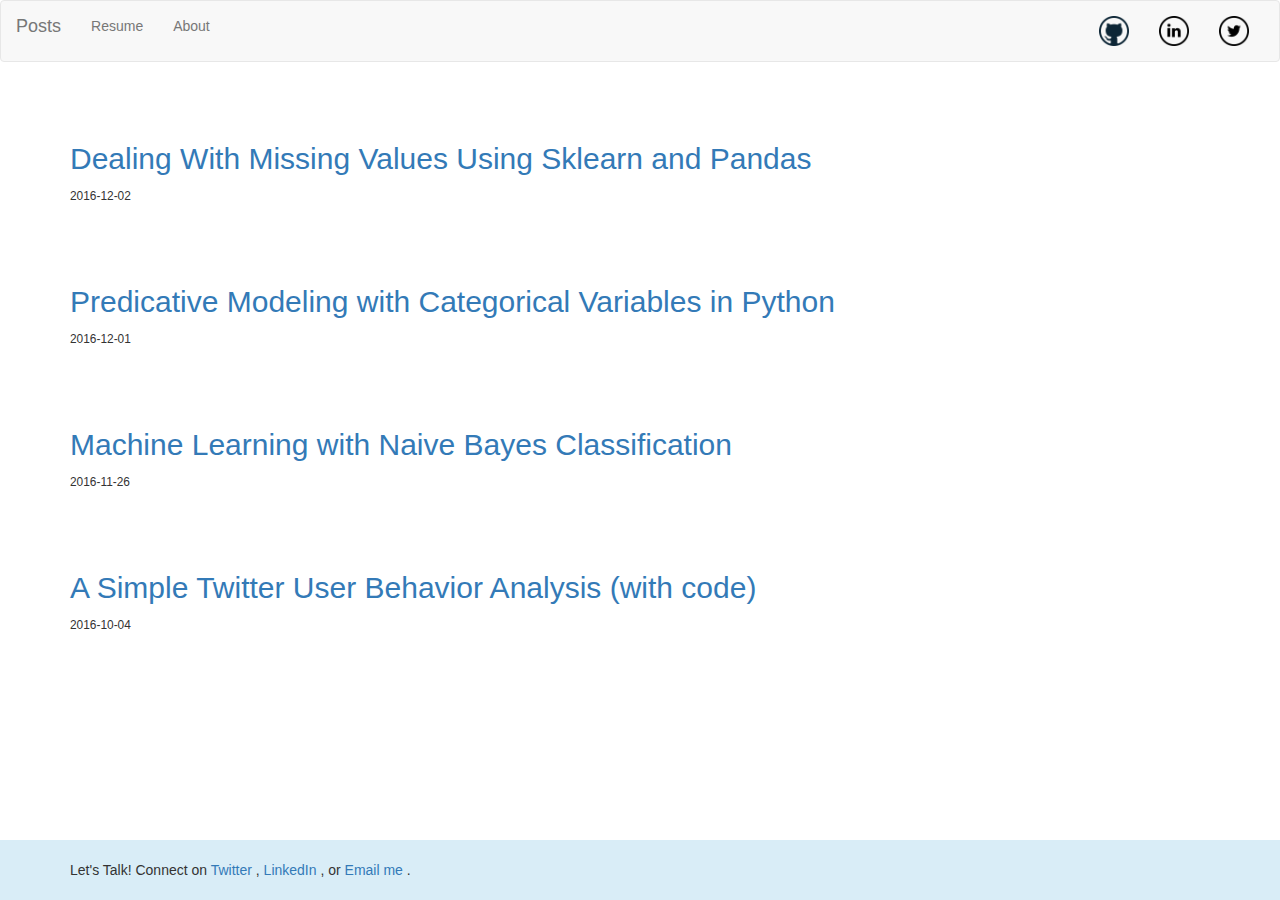
==== posts/index.html @ 8204fedd "fourth post" ====
<!DOCTYPE html>
<html lang="en">
<head>
  
	<title> Posts- Sajjan's Blog </title>

  <meta charset="utf-8">
  <meta name="viewport" content="width=device-width, initial-scale=1">
  <link rel="icon" href="../static/img/sajjan.jpg">

  <link rel="stylesheet" href="../static/css/main.css">
  <link rel="stylesheet" href="../static/css/bootstrap.min.css">
  <link rel="stylesheet" href="../static/css/sticky-footer-navbar.css">

  <script src="https://ajax.googleapis.com/ajax/libs/jquery/1.12.4/jquery.min.js"></script>
  <script src="https://maxcdn.bootstrapcdn.com/bootstrap/3.3.7/js/bootstrap.min.js">
  </script>
  <script>
  (function(i,s,o,g,r,a,m){i['GoogleAnalyticsObject']=r;i[r]=i[r]||function(){
  (i[r].q=i[r].q||[]).push(arguments)},i[r].l=1*new Date();a=s.createElement(o),
  m=s.getElementsByTagName(o)[0];a.async=1;a.src=g;m.parentNode.insertBefore(a,m)
  })(window,document,'script','https://www.google-analytics.com/analytics.js','ga');
  ga('create', 'UA-86150938-1', 'auto');
  ga('send', 'pageview');
  </script>
  
  <link rel="stylesheet" href="../static/css/bootstrap.min.css ">
  <script src="https://ajax.googleapis.com/ajax/libs/jquery/1.12.4/jquery.min.js"></script>
  <script src="https://maxcdn.bootstrapcdn.com/bootstrap/3.3.7/js/bootstrap.min.js">
  </script>




</head>
<body>
<nav class="navbar navbar-default" style="margin: 0px "> 
  <div class="container-fluid">

  <div class="navbar-header">
      <button type="button" class="navbar-toggle" data-toggle="collapse"
      data-target="#myNavbar">
        <span class="icon-bar"></span>
        <span class="icon-bar"></span>
        <span class="icon-bar"></span>
      </button>
      <a class="navbar-brand" href="index.html"> Posts </a>
  </div>
  <div class="collapse navbar-collapse" id="myNavbar"> 
    <ul class="nav navbar-nav">

      <li><a href="../resume">Resume</a></li>
      <li><a href="#">About</a></li>
      
    </ul>
    
    <ul class="nav navbar-nav navbar-right">
      <li> <a href="https://github.com/ksajjan" target="_blank">
      <img src="../static/img/github.png" style="width: 30px; height=30px"> 
      </a> </li>
      <li> <a href="https://www.linkedin.com/in/sajjan-kumar-a38187a6" target="_blank">
      <img src="../static/img/LinkedIn.png" style="width: 30px; height=30px"> 
      </a></li>
      <li> <a href="https://twitter.com/sajjkum" target="_blank">
      <img src="../static/img/Twitter.png" style="width: 30px; height=30px"> 
      </a></li>

    </ul>
  </div>
  </div>
</nav>



	
		<div class="container">
			
				<h2> <a href="+Imputation+of+missing+values+using+sklearn/index.html">
				Dealing With Missing Values Using Sklearn and Pandas </a>  </h2>
			
    	<small>2016-12-02</small>
    	</div>
	
		<div class="container">
			
				<h2> <a href="Predicative+Modeling+with+Categorical+Variables+In+Python/index.html">
				Predicative Modeling with Categorical Variables in Python </a>  </h2>
			
    	<small>2016-12-01</small>
    	</div>
	
		<div class="container">
			
				<h2> <a href="machine_learning_with_Naive_Bayes/index.html">
				Machine Learning with Naive Bayes Classification </a>  </h2>
			
    	<small>2016-11-26</small>
    	</div>
	
		<div class="container">
			
				<h2> <a href="twitter_user_behaviour_analysis/index.html">
				A Simple Twitter User Behavior Analysis (with code) </a>  </h2>
			
    	<small>2016-10-04</small>
    	</div>
	





<footer class="footer">
      <div class="container">
        <p class="text-muted"> </p>
        Let's Talk!
        Connect on <a href="https://twitter.com/sajjkum" target="_blank">Twitter</a> , <a href=""https://www.linkedin.com/in/sajjan-kumar-a38187a6" target="_blank"">LinkedIn </a>, or <a href="mailto:sajjankumar@gmail.com" target="_blank">Email me </a>.
        
      </div>
</footer>

</body>
</html>
---- static/css/sticky-footer-navbar.css ----
/* Sticky footer styles
-------------------------------------------------- */
html {
  position: relative;
  min-height: 100%;
}
body {
  /* Margin bottom by footer height */
  margin-bottom: 60px;
}
.footer {
  position: fixed;
  bottom: 0;
  width: 100%;
  /* Set the fixed height of the footer here */
  height: 60px;
  background-color: #d9edf7;
}


/* Custom page CSS
-------------------------------------------------- */
/* Not required for template or sticky footer method. */

body > .container {
  padding: 60px 15px 0;
}
.container .text-muted {
  margin: 20px 0;
}

.footer > .container {
  padding-right: 15px;
  padding-left: 15px;
}

code {
  font-size: 80%;
}
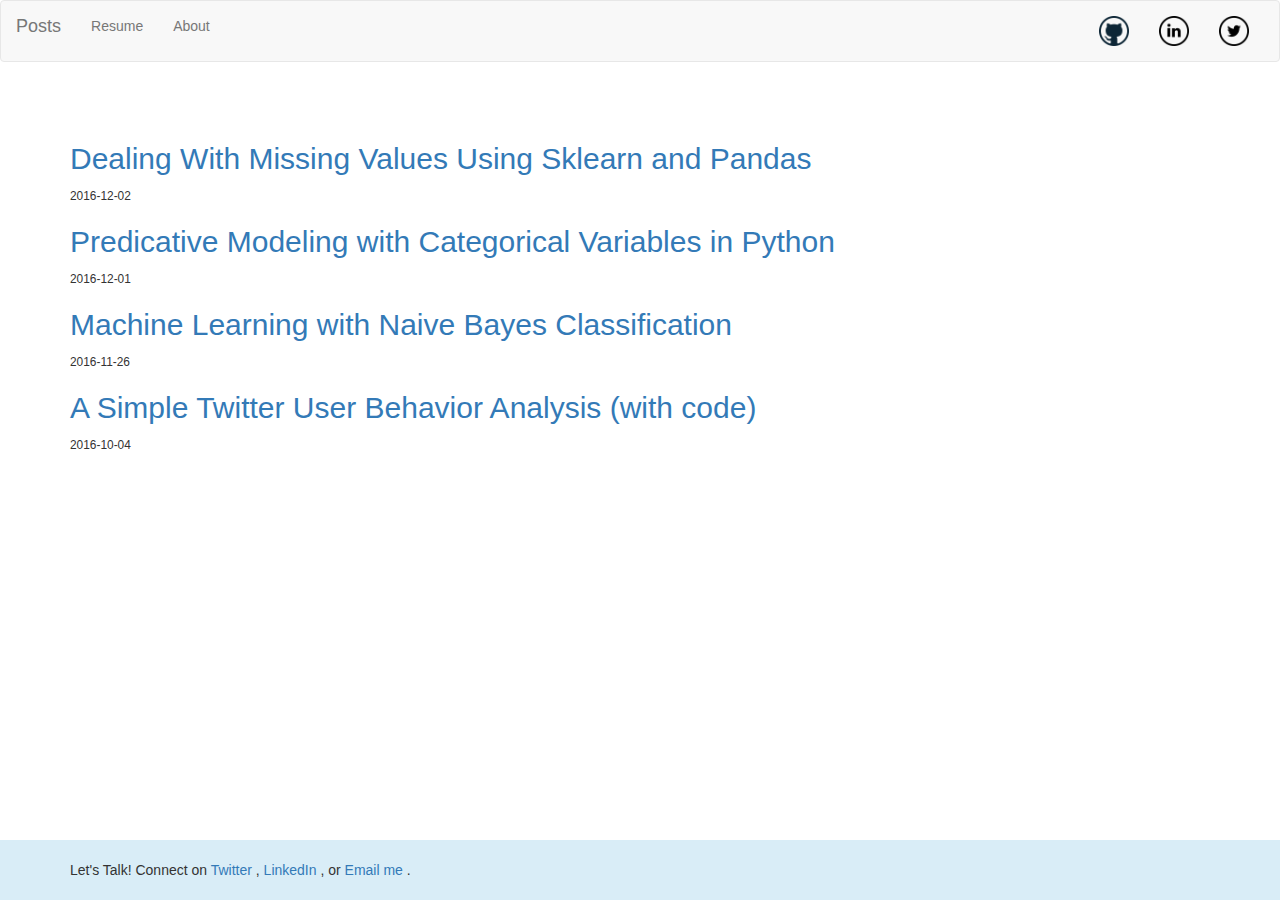
==== commit 83bef4c8: "some editing done" ====
--- a/posts/index.html
+++ b/posts/index.html
@@ -50,7 +50,7 @@
     <ul class="nav navbar-nav">
 
       <li><a href="../resume">Resume</a></li>
-      <li><a href="#">About</a></li>
+      <li><a href="/">About</a></li>
       
     </ul>
     
@@ -72,39 +72,34 @@
 
 
 
-	
-		<div class="container">
+	<div class="container">
+		
+		
 			
 				<h2> <a href="+Imputation+of+missing+values+using+sklearn/index.html">
 				Dealing With Missing Values Using Sklearn and Pandas </a>  </h2>
-			
-    	<small>2016-12-02</small>
-    	</div>
-	
-		<div class="container">
+				<small>2016-12-02</small>
+    	
+		
 			
 				<h2> <a href="Predicative+Modeling+with+Categorical+Variables+In+Python/index.html">
 				Predicative Modeling with Categorical Variables in Python </a>  </h2>
-			
-    	<small>2016-12-01</small>
-    	</div>
-	
-		<div class="container">
+				<small>2016-12-01</small>
+    	
+		
 			
 				<h2> <a href="machine_learning_with_Naive_Bayes/index.html">
 				Machine Learning with Naive Bayes Classification </a>  </h2>
-			
-    	<small>2016-11-26</small>
-    	</div>
-	
-		<div class="container">
+				<small>2016-11-26</small>
+    	
+		
 			
 				<h2> <a href="twitter_user_behaviour_analysis/index.html">
 				A Simple Twitter User Behavior Analysis (with code) </a>  </h2>
-			
-    	<small>2016-10-04</small>
-    	</div>
-	
+				<small>2016-10-04</small>
+    	
+
+    </div>
 
 
 
--- a/static/css/main.css
+++ b/static/css/main.css
@@ -0,0 +1,3 @@
+body {
+	overflow-y : scroll;
+}--- a/static/css/sticky-footer-navbar.css
+++ b/static/css/sticky-footer-navbar.css
@@ -9,7 +9,7 @@
   margin-bottom: 60px;
 }
 .footer {
-  position: fixed;
+  position: absolute;
   bottom: 0;
   width: 100%;
   /* Set the fixed height of the footer here */
@@ -24,6 +24,7 @@
 
 body > .container {
   padding: 60px 15px 0;
+  margin-bottom: 80px;
 }
 .container .text-muted {
   margin: 20px 0;
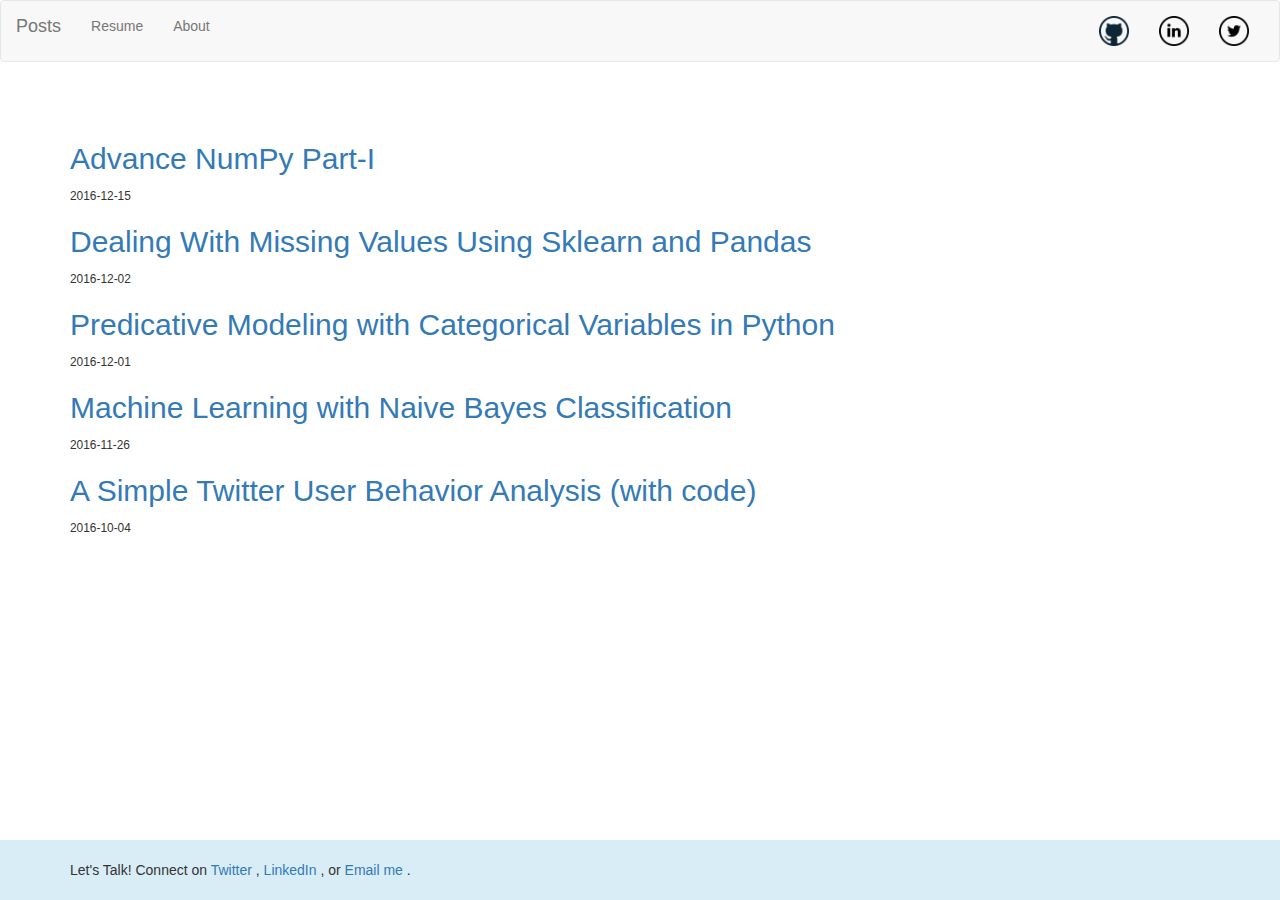
==== commit ed53357b: "fifth post" ====
--- a/posts/index.html
+++ b/posts/index.html
@@ -38,8 +38,7 @@
   <div class="container-fluid">
 
   <div class="navbar-header">
-      <button type="button" class="navbar-toggle" data-toggle="collapse"
-      data-target="#myNavbar">
+      <button type="button" class="navbar-toggle" data-toggle="collapse" data-target="#myNavbar">
         <span class="icon-bar"></span>
         <span class="icon-bar"></span>
         <span class="icon-bar"></span>
@@ -50,7 +49,7 @@
     <ul class="nav navbar-nav">
 
       <li><a href="../resume">Resume</a></li>
-      <li><a href="/">About</a></li>
+      <li><a href="../resume">About</a></li>
       
     </ul>
     
@@ -74,6 +73,12 @@
 
 	<div class="container">
 		
+		
+			
+				<h2> <a href="Advance+Numpy+Part-+I+/index.html">
+				Advance NumPy Part-I </a>  </h2>
+				<small>2016-12-15</small>
+    	
 		
 			
 				<h2> <a href="+Imputation+of+missing+values+using+sklearn/index.html">
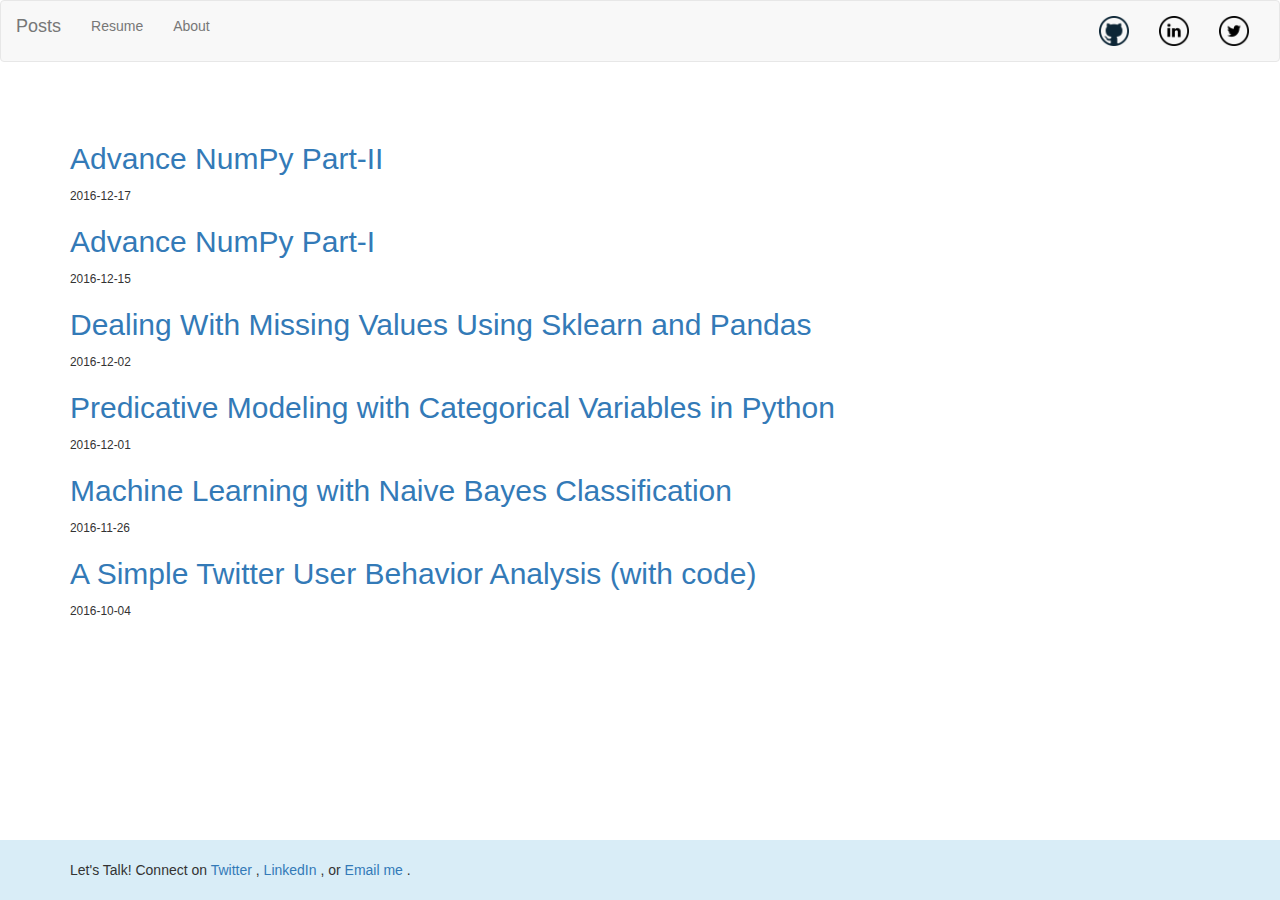
==== commit 7368e5aa: "Sixth post" ====
--- a/posts/index.html
+++ b/posts/index.html
@@ -75,6 +75,12 @@
 		
 		
 			
+				<h2> <a href="Advance+NumPy+Part-2+/index.html">
+				Advance NumPy Part-II </a>  </h2>
+				<small>2016-12-17</small>
+    	
+		
+			
 				<h2> <a href="Advance+Numpy+Part-+I+/index.html">
 				Advance NumPy Part-I </a>  </h2>
 				<small>2016-12-15</small>
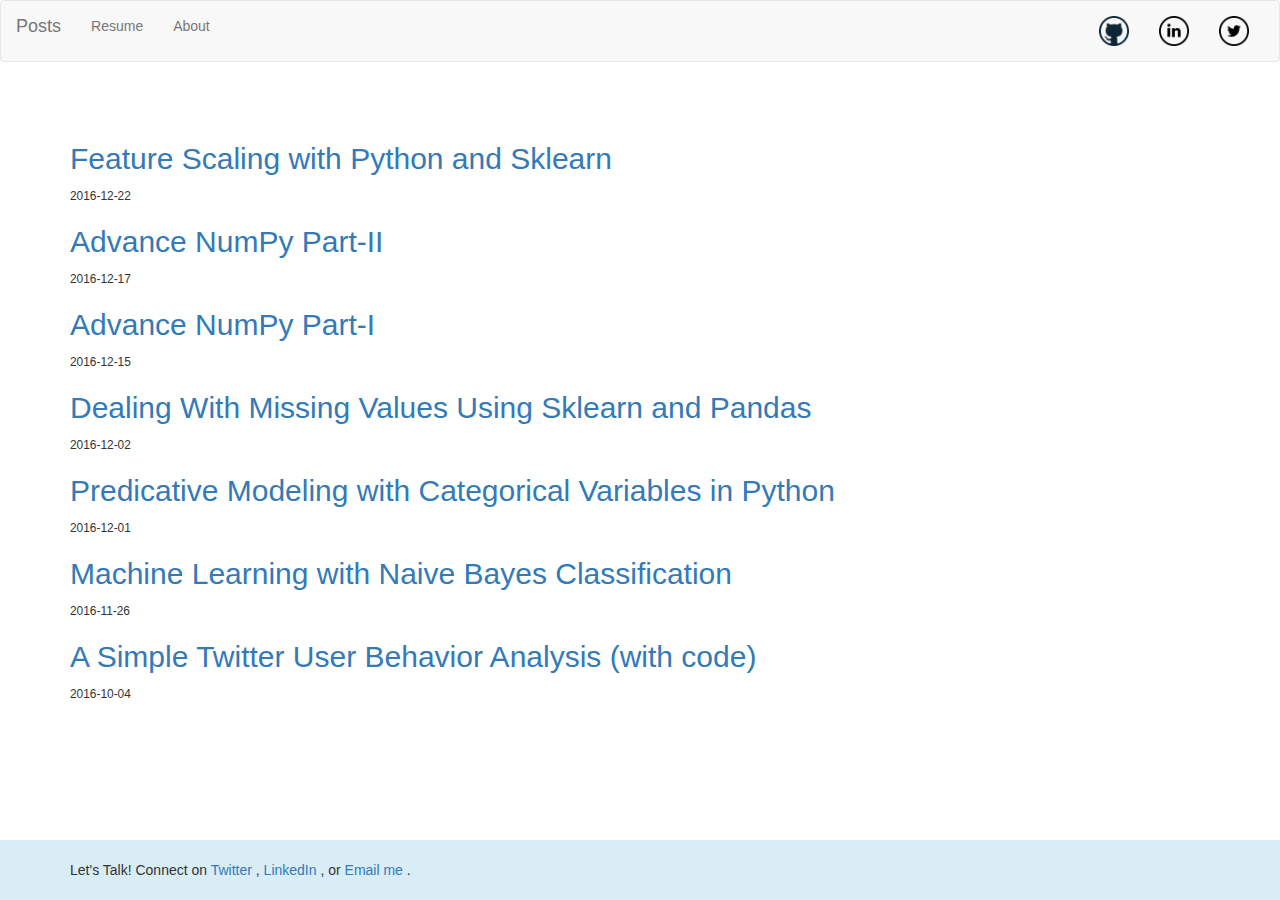
==== commit 783f9163: "Seventh post" ====
--- a/posts/index.html
+++ b/posts/index.html
@@ -75,6 +75,12 @@
 		
 		
 			
+				<h2> <a href="Feature+Scaling+with+Python+Sklearn+/index.html">
+				Feature Scaling with Python and Sklearn </a>  </h2>
+				<small>2016-12-22</small>
+    	
+		
+			
 				<h2> <a href="Advance+NumPy+Part-2+/index.html">
 				Advance NumPy Part-II </a>  </h2>
 				<small>2016-12-17</small>
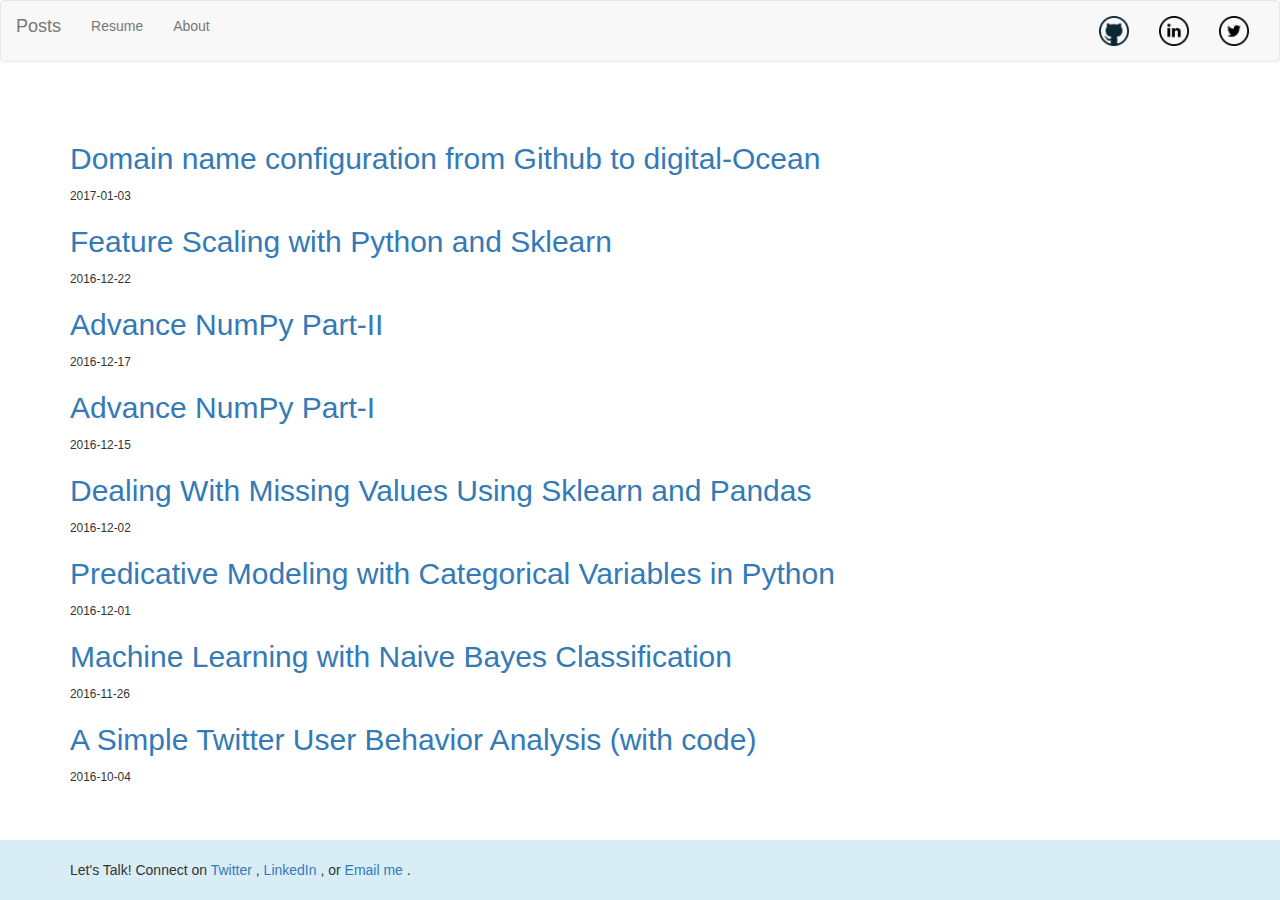
==== commit 40a91e1a: "again" ====
--- a/posts/index.html
+++ b/posts/index.html
@@ -75,6 +75,12 @@
 		
 		
 			
+				<h2> <a href="Domain%20name%20configuration%20from%20Github%20to%20digital-Ocean/index.html">
+				Domain name configuration from Github to digital-Ocean </a>  </h2>
+				<small>2017-01-03</small>
+    	
+		
+			
 				<h2> <a href="Feature+Scaling+with+Python+Sklearn+/index.html">
 				Feature Scaling with Python and Sklearn </a>  </h2>
 				<small>2016-12-22</small>
@@ -122,6 +128,7 @@
 
 
 
+
 <footer class="footer">
       <div class="container">
         <p class="text-muted"> </p>
--- a/static/css/main.css
+++ b/static/css/main.css
@@ -1,3 +1,7 @@
 body {
 	overflow-y : scroll;
+}
+
+div#disqus_thread {
+    padding: 50px 100px 50px 100px;
 }